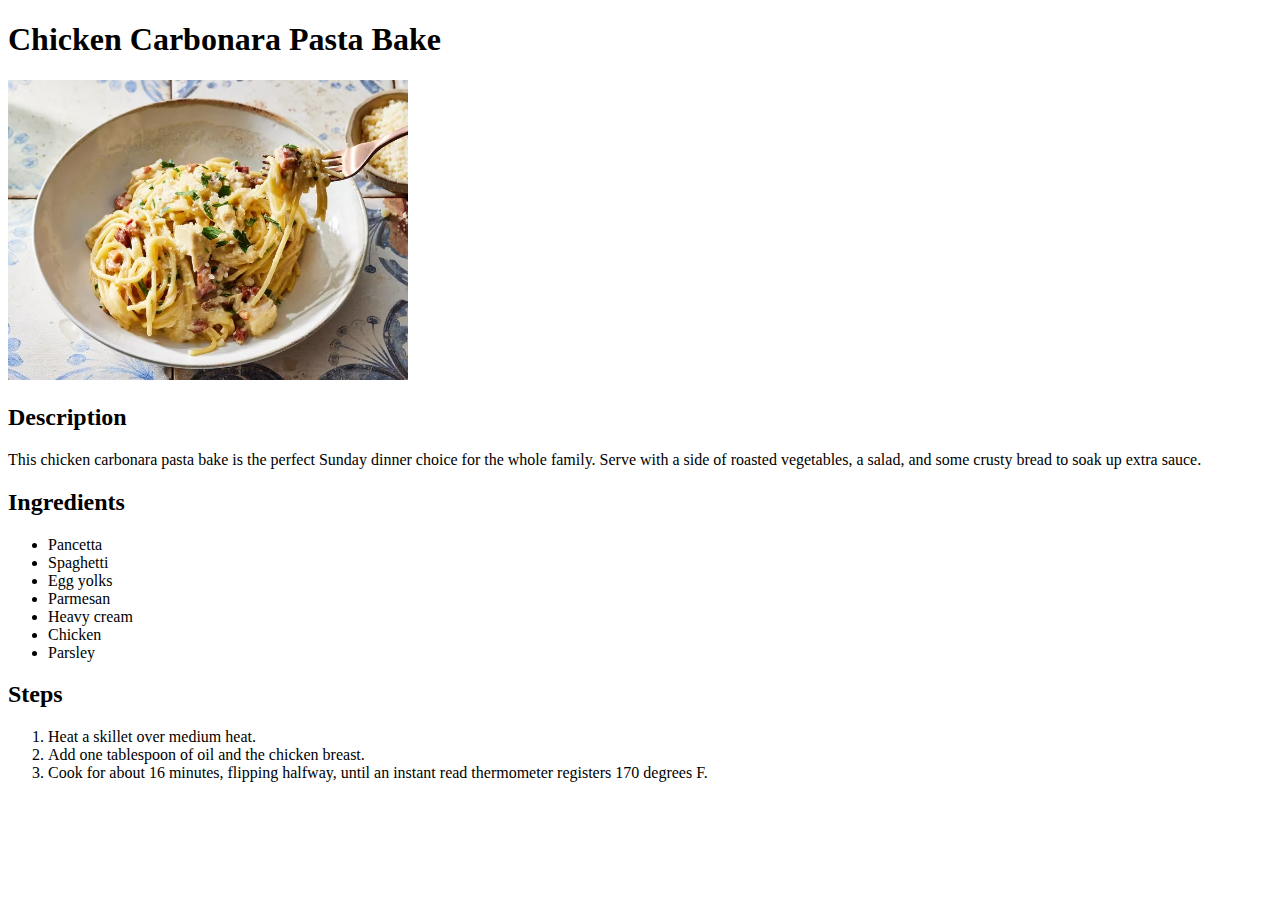
==== recipes/chicken-carbonara-pasta.html @ e9a4e6e4 "Edit Readme file and add recipe website Add recipe main page and lasagna and chicken carb recipes. A" ====
<!DOCTYPE html>
<html lang="en">
<head>
    <meta charset="UTF-8">
    <meta name="viewport" content="width=device-width, initial-scale=1.0">
    <title>Chicken Carbonara Pasta Bake</title>
</head>
<body>
    <h1>Chicken Carbonara Pasta Bake</h1>
    <img src="../img/chicken-carbonara.jpeg" alt="chicken carbonara  recipe" height="300" width="400">
    <h2>Description</h2>
    <p>This chicken carbonara pasta bake is the perfect Sunday dinner choice for the whole family. Serve with a side of roasted vegetables, a salad, and some crusty bread to soak up extra sauce.
    </p>
    <h2>Ingredients</h2>
    <ul>
        <li>Pancetta</li>
        <li>Spaghetti</li>
        <li>Egg yolks</li>
        <li>Parmesan</li>
        <li>Heavy cream</li>
        <li>Chicken</li>
        <li>Parsley</li>
    </ul>
    <h2>Steps</h2>
    <ol>
        <li>Heat a skillet over medium heat.</li>
        <li>Add one tablespoon of oil and the chicken breast. </li>
        <li>Cook for about 16 minutes, flipping halfway, until an instant read thermometer registers 170 degrees F.</li>
    </ol>
</body>
</html>
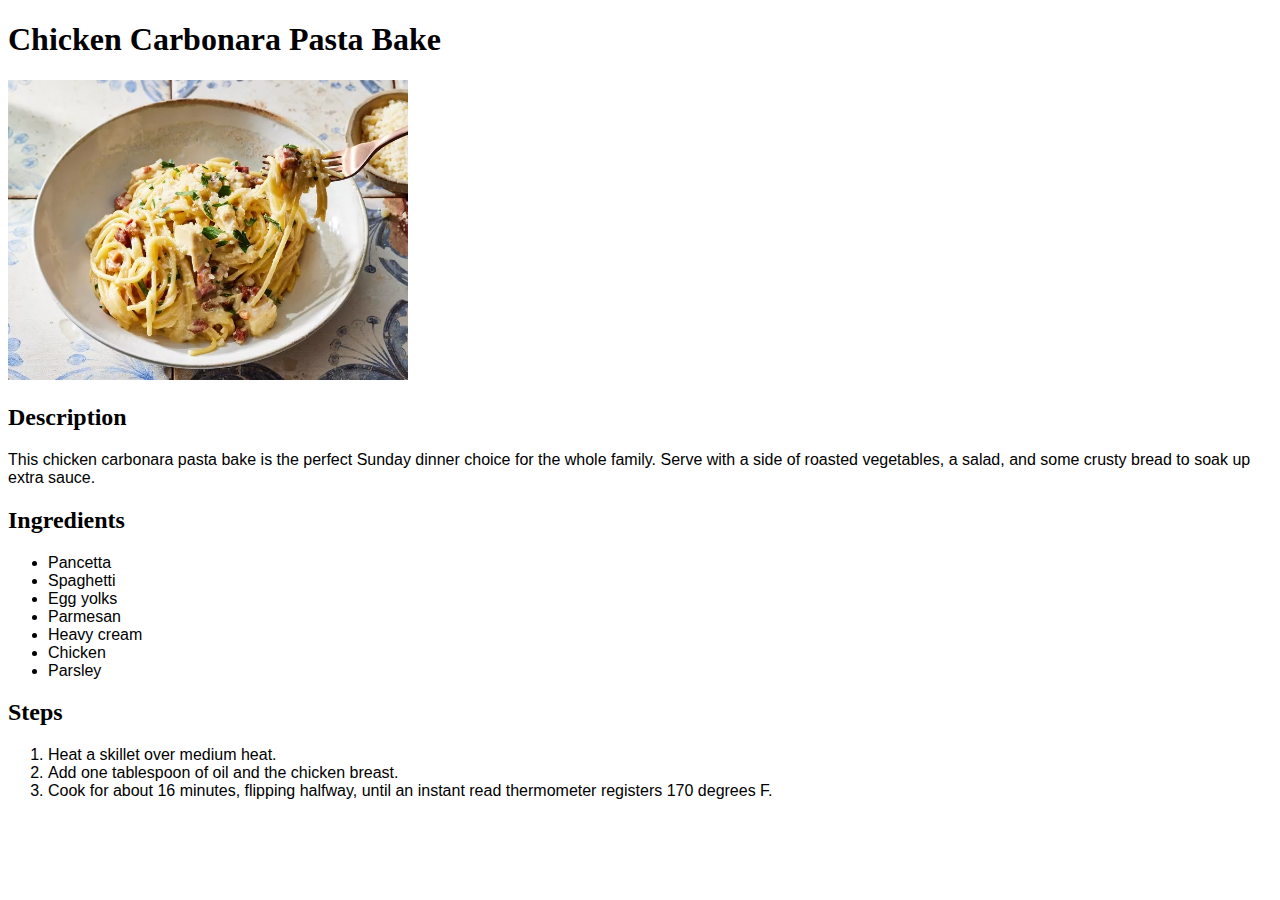
==== commit 5a45d396: "Add CSS styling Add CSS file and change fonts" ====
--- a/recipes/chicken-carbonara-pasta.html
+++ b/recipes/chicken-carbonara-pasta.html
@@ -4,6 +4,7 @@
     <meta charset="UTF-8">
     <meta name="viewport" content="width=device-width, initial-scale=1.0">
     <title>Chicken Carbonara Pasta Bake</title>
+    <link rel="stylesheet" href="../style.css">
 </head>
 <body>
     <h1>Chicken Carbonara Pasta Bake</h1>
--- a/style.css
+++ b/style.css
@@ -0,0 +1,10 @@
+h1,
+h2 {
+    font-family: Georgia, 'Times New Roman', Times, serif;  
+}
+
+p,
+ul,
+ol {
+    font-family: Arial, Helvetica, sans-serif
+}